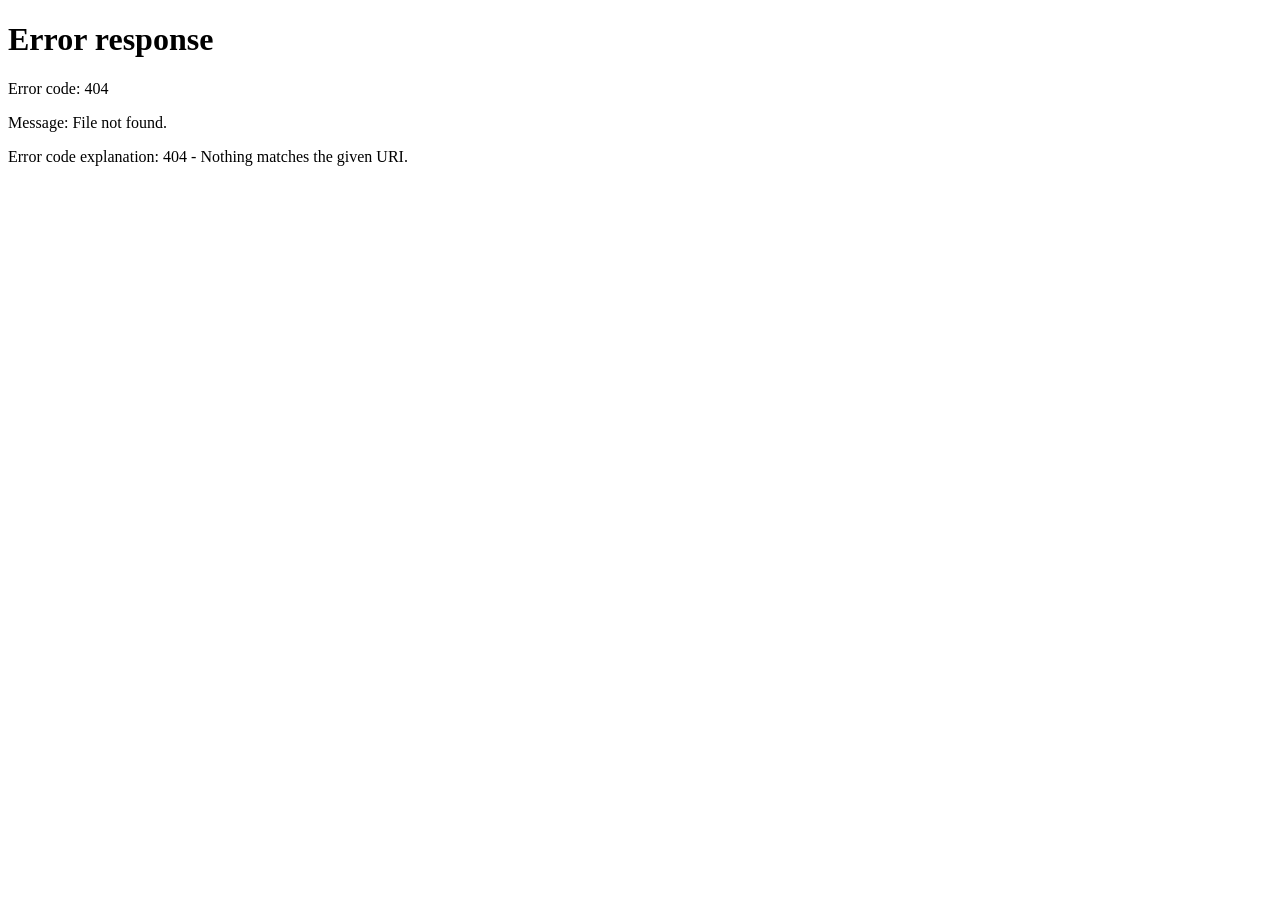
==== public/index.html @ 2b8cf6ef "test" ====
<!DOCTYPE html>
<html lang="en-US">
	<head>
		<title>isaacjkennedy.com/en/</title>
		<link rel="canonical" href="isaacjkennedy.com/en/">
		<meta charset="utf-8">
		<meta http-equiv="refresh" content="0; url=isaacjkennedy.com/en/">
	</head>
</html>
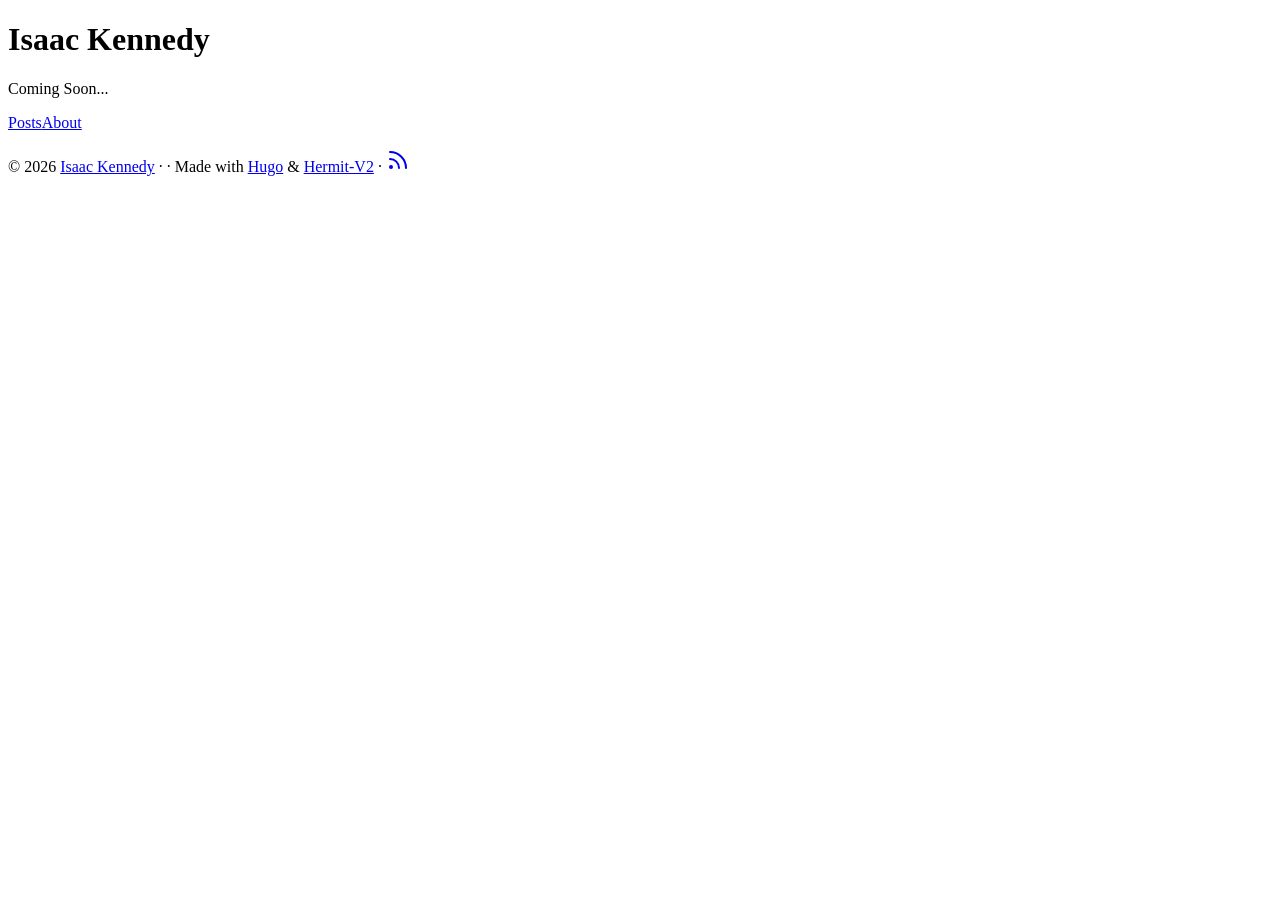
==== commit 212794fb: "test" ====
--- a/public/index.html
+++ b/public/index.html
@@ -1,9 +1,71 @@
 <!DOCTYPE html>
-<html lang="en-US">
-	<head>
-		<title>isaacjkennedy.com/en/</title>
-		<link rel="canonical" href="isaacjkennedy.com/en/">
-		<meta charset="utf-8">
-		<meta http-equiv="refresh" content="0; url=isaacjkennedy.com/en/">
-	</head>
-</html>
+<html lang="en">
+<head>
+
+<link rel="stylesheet" media="screen" href="https://isaacjkennedy.com/css/style.min.6d820482b992c076532bb5eeb0756ff3bfc9d476ae1b8480b6a3607032699c0e.css" integrity="sha256-bYIEgrmSwHZTK7XusHVv87/J1HauG4SAtqNgcDJpnA4=" crossorigin="anonymous">
+<meta charset="UTF-8">
+<meta http-equiv="Content-Type" content="text/html; charset=utf-8">
+<meta http-equiv="X-UA-Compatible" content="ie=edge">
+<meta name="viewport" content="width=device-width, initial-scale=1, maximum-scale=1, minimal-ui">
+<meta name="generator" content="Hugo 0.165.0"><meta name="robots" content="index, follow"><meta name="author" content="Isaac Kennedy">
+<meta name="description" content="">
+<meta name="apple-mobile-web-app-title" content="Isaac Kennedy">
+<meta name="apple-mobile-web-app-capable" content="yes">
+<meta name="mobile-web-app-capable" content="yes">
+<meta name="theme-color" content="#8ebf9b">
+<link rel="canonical" href="https://isaacjkennedy.com/">
+<link rel="alternate" type="application/rss+xml" href="https://isaacjkennedy.com/index.xml" title="Isaac Kennedy" />
+
+
+
+	<meta itemprop="name" content="Isaac Kennedy"><meta property="og:url" content="https://isaacjkennedy.com/">
+	<meta property="og:site_name" content="Isaac Kennedy">
+	<meta property="og:title" content="Isaac Kennedy">
+	<meta property="og:locale" content="en_US">
+	<meta property="og:type" content="website">
+
+	<meta name="twitter:card" content="summary">
+	<meta name="twitter:title" content="Isaac Kennedy">
+
+<script type="application/ld+json">
+{
+    "@context" : "https://schema.org",
+    "@type" : "WebSite",
+    "name" : "Isaac Kennedy",
+    "description": "",
+    "logo": "https://isaacjkennedy.com/favicon.ico",
+    "url" : "https://isaacjkennedy.com/"
+}
+</script>
+<title>Isaac Kennedy</title>
+	
+<script type="speculationrules">
+{"prefetch":[{"eagerness":"eager","source":"list","urls":["/posts/","/about-hugo/"]},{"eagerness":"moderate","source":"document","where":{"and":[{"href_matches":"https://*"},{"not":{"href_matches":"https://isaacjkennedy.com/*"}},{"not":{"href_matches":"*.pdf"}},{"not":{"href_matches":"*.zip"}},{"not":{"href_matches":"*.png"}},{"not":{"href_matches":"*.jpg"}},{"not":{"href_matches":"*.jpeg"}},{"not":{"href_matches":"*.gif"}},{"not":{"href_matches":"*.svg"}},{"not":{"href_matches":"*.webp"}},{"not":{"href_matches":"*.mp4"}},{"not":{"href_matches":"*.mp3"}},{"not":{"href_matches":"*.xml"}},{"not":{"href_matches":"*.json"}}]}}]}
+</script>
+</head>
+
+<body id="page">
+	<div id="spotlight" class="animated fadeIn">
+		<div id="home-center">
+			<h1 id="home-title">Isaac Kennedy</h1>
+			    <div id="typewriter-container">
+        			<p id="home-subtitle">Coming Soon...</p>
+    			</div>
+			<nav id="home-nav" class="site-nav">
+				<a href="https://isaacjkennedy.com/posts/">Posts</a><a href="https://isaacjkennedy.com/about-hugo/">About</a>
+			</nav>
+		</div>
+		<div id="home-footer">
+<p>
+	&copy; 2026 <a href="https://isaacjkennedy.com/">Isaac Kennedy</a>
+	&#183; 
+	&#183; Made with <a href="https://gohugo.io/" target="_blank" rel="noopener" title="The world's fastest framework for building websites">Hugo</a> &amp; <a href="https://github.com/1bl4z3r/hermit-V2" target="_blank" rel="noopener" title="A fast, minimalist Hugo theme">Hermit-V2</a>
+	&#183; <a href="https://isaacjkennedy.com/index.xml" target="_blank" title="rss"><svg xmlns="http://www.w3.org/2000/svg" width="24" height="24" viewBox="0 0 24 24" fill="none" stroke="currentColor"
+   stroke-width="2" stroke-linecap="round" stroke-linejoin="round" class="feather feather-rss">
+   <path d="M4 11a9 9 0 0 1 9 9"></path>
+   <path d="M4 4a16 16 0 0 1 16 16"></path>
+   <circle cx="5" cy="19" r="1"></circle>
+</svg></a></p></div>
+	</div>
+<script async src="https://isaacjkennedy.com/js/bundle.min.08e187fc686260fc7a429a9f96022602d04086e373216ae3b65a8d3018054bd7.js" integrity="sha256-COGH/GhiYPx6QpqflgImAtBAhuNzIWrjtlqNMBgFS9c=" crossorigin="anonymous"></script><script async src="https://isaacjkennedy.com/js/social-share.min.24409a4f6e5537d70ffc55ec8f9192208d718678cb8638585342423020b37f39.js" integrity="sha256-JECaT25VN9cP/FXsj5GSII1xhnjLhjhYU0JCMCCzfzk=" crossorigin="anonymous"></script><script defer src="https://isaacjkennedy.com/js/typewriter.min.2c09b8034ac5d4b9e8bd34579d50ca14c143af45d065e49d2039e928f00c7831.js" integrity="sha256-LAm4A0rF1LnovTRXnVDKFMFDr0XQZeSdIDnpKPAMeDE=" crossorigin="anonymous"></script></body>
+</html>
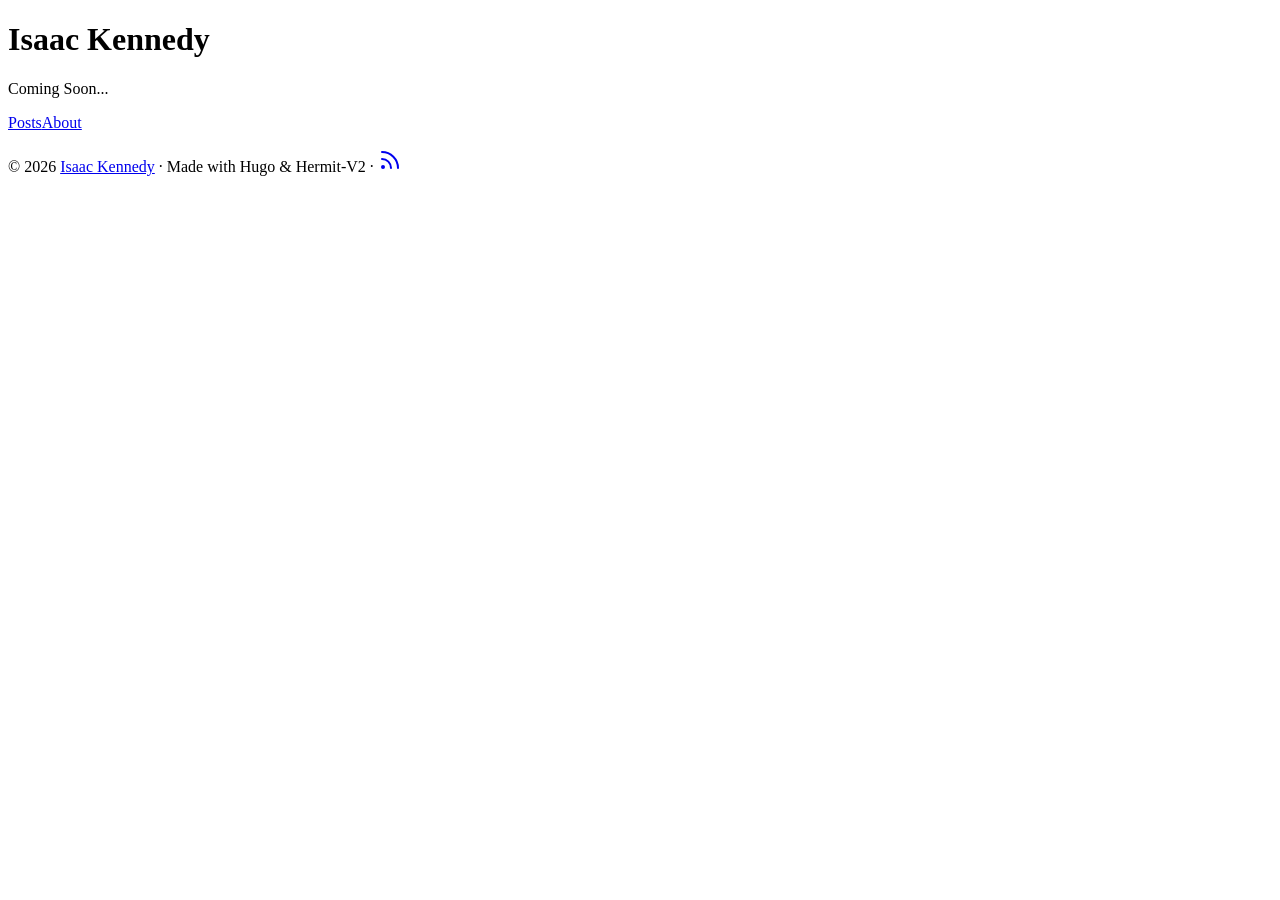
==== commit fc783cb8: "test" ====
--- a/public/index.html
+++ b/public/index.html
@@ -8,43 +8,54 @@
 <meta http-equiv="X-UA-Compatible" content="ie=edge">
 <meta name="viewport" content="width=device-width, initial-scale=1, maximum-scale=1, minimal-ui">
 <meta name="generator" content="Hugo 0.165.0"><meta name="robots" content="index, follow"><meta name="author" content="Isaac Kennedy">
-<meta name="description" content="">
+<meta name="description" content="My personal blog">
 <meta name="apple-mobile-web-app-title" content="Isaac Kennedy">
 <meta name="apple-mobile-web-app-capable" content="yes">
 <meta name="mobile-web-app-capable" content="yes">
-<meta name="theme-color" content="#8ebf9b">
+<meta name="theme-color" content="#2d402b">
 <link rel="canonical" href="https://isaacjkennedy.com/">
 <link rel="alternate" type="application/rss+xml" href="https://isaacjkennedy.com/index.xml" title="Isaac Kennedy" />
+<link rel="icon" href="/identity/favicon.ico" sizes="48x48">
+<link rel="apple-touch-icon" href="/identity/apple-touch-icon.png" sizes="180x180">
+<link rel="icon" href="/identity/favicon.min.svg" type="image/svg+xml" sizes="any">
 
 
 
-	<meta itemprop="name" content="Isaac Kennedy"><meta property="og:url" content="https://isaacjkennedy.com/">
+	<meta itemprop="name" content="Isaac Kennedy">
+	<meta itemprop="description" content="My personal blog">
+	<meta itemprop="dateModified" content="2026-09-01T22:01:41-04:00">
+	<meta itemprop="image" content="https://isaacjkennedy.com/images/JC.jpg"><meta property="og:url" content="https://isaacjkennedy.com/">
 	<meta property="og:site_name" content="Isaac Kennedy">
 	<meta property="og:title" content="Isaac Kennedy">
+	<meta property="og:description" content="My personal blog">
 	<meta property="og:locale" content="en_US">
 	<meta property="og:type" content="website">
+		<meta property="og:image" content="https://isaacjkennedy.com/images/JC.jpg">
 
-	<meta name="twitter:card" content="summary">
+	<meta name="twitter:card" content="summary_large_image">
+	<meta name="twitter:image" content="https://isaacjkennedy.com/images/JC.jpg">
 	<meta name="twitter:title" content="Isaac Kennedy">
+	<meta name="twitter:description" content="My personal blog">
 
 <script type="application/ld+json">
 {
     "@context" : "https://schema.org",
     "@type" : "WebSite",
     "name" : "Isaac Kennedy",
-    "description": "",
-    "logo": "https://isaacjkennedy.com/favicon.ico",
+    "description": "My personal blog",
+    "logo": "https://isaacjkennedy.com/identity/favicon.ico",
     "url" : "https://isaacjkennedy.com/"
 }
 </script>
 <title>Isaac Kennedy</title>
-	
+	<style>.bg-img {background-image: url('https://isaacjkennedy.com/images/JC.jpg');}</style>
 <script type="speculationrules">
-{"prefetch":[{"eagerness":"eager","source":"list","urls":["/posts/","/about-hugo/"]},{"eagerness":"moderate","source":"document","where":{"and":[{"href_matches":"https://*"},{"not":{"href_matches":"https://isaacjkennedy.com/*"}},{"not":{"href_matches":"*.pdf"}},{"not":{"href_matches":"*.zip"}},{"not":{"href_matches":"*.png"}},{"not":{"href_matches":"*.jpg"}},{"not":{"href_matches":"*.jpeg"}},{"not":{"href_matches":"*.gif"}},{"not":{"href_matches":"*.svg"}},{"not":{"href_matches":"*.webp"}},{"not":{"href_matches":"*.mp4"}},{"not":{"href_matches":"*.mp3"}},{"not":{"href_matches":"*.xml"}},{"not":{"href_matches":"*.json"}}]}}]}
+{"prefetch":[{"eagerness":"eager","source":"list","urls":["/posts/","/about/"]},{"eagerness":"moderate","source":"document","where":{"and":[{"href_matches":"/posts/*"},{"not":{"href_matches":"/"}},{"not":{"href_matches":"*.pdf"}},{"not":{"href_matches":"*.zip"}},{"not":{"href_matches":"*.png"}},{"not":{"href_matches":"*.jpg"}},{"not":{"href_matches":"*.jpeg"}},{"not":{"href_matches":"*.gif"}},{"not":{"href_matches":"*.svg"}},{"not":{"href_matches":"*.webp"}},{"not":{"href_matches":"*.mp4"}},{"not":{"href_matches":"*.mp3"}},{"not":{"href_matches":"*.xml"}},{"not":{"href_matches":"*.json"}}]}},{"eagerness":"moderate","source":"document","where":{"and":[{"href_matches":"https://*"},{"not":{"href_matches":"https://isaacjkennedy.com/*"}},{"not":{"href_matches":"*.pdf"}},{"not":{"href_matches":"*.zip"}},{"not":{"href_matches":"*.png"}},{"not":{"href_matches":"*.jpg"}},{"not":{"href_matches":"*.jpeg"}},{"not":{"href_matches":"*.gif"}},{"not":{"href_matches":"*.svg"}},{"not":{"href_matches":"*.webp"}},{"not":{"href_matches":"*.mp4"}},{"not":{"href_matches":"*.mp3"}},{"not":{"href_matches":"*.xml"}},{"not":{"href_matches":"*.json"}}]}}]}
 </script>
 </head>
 
 <body id="page">
+	<div class="bg-img"></div>
 	<div id="spotlight" class="animated fadeIn">
 		<div id="home-center">
 			<h1 id="home-title">Isaac Kennedy</h1>
@@ -52,14 +63,14 @@
         			<p id="home-subtitle">Coming Soon...</p>
     			</div>
 			<nav id="home-nav" class="site-nav">
-				<a href="https://isaacjkennedy.com/posts/">Posts</a><a href="https://isaacjkennedy.com/about-hugo/">About</a>
+				<a href="https://isaacjkennedy.com/posts/">Posts</a><a href="https://isaacjkennedy.com/about/">About</a>
 			</nav>
 		</div>
 		<div id="home-footer">
 <p>
 	&copy; 2026 <a href="https://isaacjkennedy.com/">Isaac Kennedy</a>
-	&#183; 
-	&#183; Made with <a href="https://gohugo.io/" target="_blank" rel="noopener" title="The world's fastest framework for building websites">Hugo</a> &amp; <a href="https://github.com/1bl4z3r/hermit-V2" target="_blank" rel="noopener" title="A fast, minimalist Hugo theme">Hermit-V2</a>
+	&#183; Made with Hugo & Hermit-V2
+	
 	&#183; <a href="https://isaacjkennedy.com/index.xml" target="_blank" title="rss"><svg xmlns="http://www.w3.org/2000/svg" width="24" height="24" viewBox="0 0 24 24" fill="none" stroke="currentColor"
    stroke-width="2" stroke-linecap="round" stroke-linejoin="round" class="feather feather-rss">
    <path d="M4 11a9 9 0 0 1 9 9"></path>
